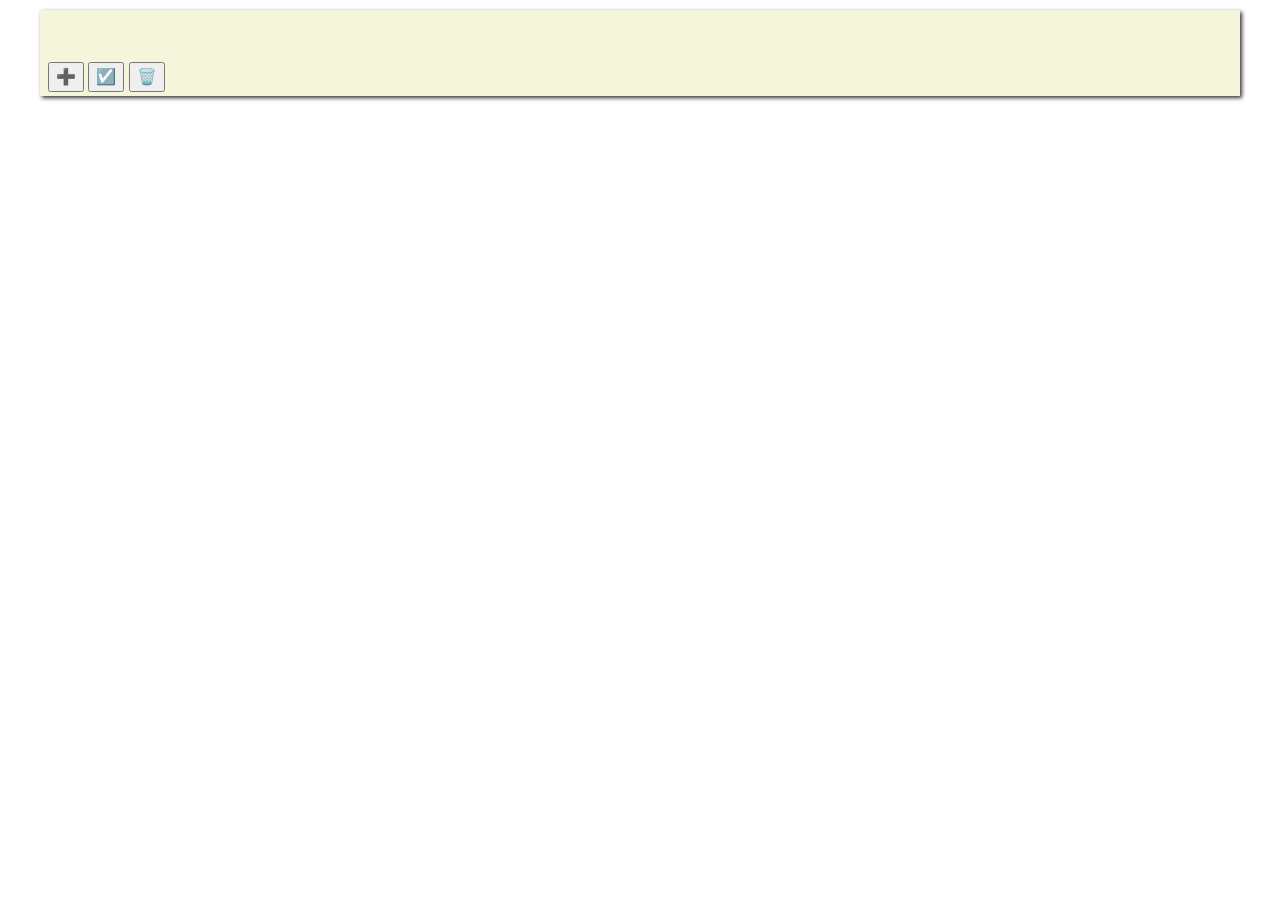
==== priv/static/index.html @ f33eac82 "Detect availability of Notification API" ====
<!doctype html>
<html lang="en">
  <head>
    <meta charset="utf-8" />
    <meta name="viewport" content="width=device-width, initial-scale=1" />
    <title>Jenot</title>
    <link rel="stylesheet" href="/style.css" />
    <link
      rel="apple-touch-icon"
      sizes="180x180"
      href="/img/apple-touch-icon.png"
    />
    <link
      rel="icon"
      type="image/png"
      sizes="32x32"
      href="/img/favicon-32x32.png"
    />
    <link
      rel="icon"
      type="image/png"
      sizes="16x16"
      href="/img/favicon-16x16.png"
    />
    <link rel="manifest" href="/site.webmanifest" />
    <script type="module" src="/js/jenot.js" defer></script>
  </head>

  <body>
    <div id="content">
      <nav id="top-bar">
        <div>
          <a id="login-link" class="hidden" href="/account/authenticate">
            Log in
          </a>
        </div>
        <form
          id="new-account-form"
          class="hidden"
          action="/account/new"
          method="post"
          onsubmit="return confirm('Are you sure you want to create a new account?')"
        >
          <button type="submit">New account</button>
        </form>
        <form
          id="logout-form"
          class="hidden"
          action="/account/logout"
          method="post"
          onsubmit="return confirm('Are you sure you want to log out?')"
        >
          <button type="submit">Log out</button>
        </form>

        <div id="notifications-pane" class="hidden">
          <!-- Hidden for now, until push notifications are implemented -->
          <button id="enable-notifications" class="hidden">
            Enable notifications
          </button>
          <button id="test-notifications">Send test notification</button>
        </div>
      </nav>

      <note-form mode="add" id="new-note">
        <div class="note">
          <p class="content"></p>
          <div class="toolbar">
            <button class="add">➕</button>
            <button class="tasklist-mode">☑️</button>
            <button class="note-mode hidden">📑</button>
            <button class="remove">🗑️</button>
          </div>
        </div>
      </note-form>

      <note-form mode="edit" id="edit-note" class="hidden">
        <div class="note">
          <p class="content"></p>
          <div class="toolbar">
            <button class="save">💾</button>
            <button class="tasklist-mode">☑️</button>
            <button class="note-mode">📑</button>
            <button class="remove">🗑️</button>
          </div>
        </div>
      </note-form>

      <div id="notes"></div>
    </div>

    <template id="task-list-item">
      <div class="handle"><button>||</button></div>
      <div class="checkbox"><input type="checkbox" /></div>
      <editable-area></editable-area>
      <div class="remove"><button>X</button></div>
    </template>
  </body>
</html>
---- style.css ----
/* CSS reset */

*,
*::before,
*::after {
  box-sizing: border-box;
}

* {
  margin: 0;
}

body {
  line-height: 1.5;
  -webkit-font-smoothing: antialiased;
}

img,
picture,
video,
canvas,
svg {
  display: block;
  max-width: 100%;
}

input,
button,
textarea,
select {
  font: inherit;
}

p,
h1,
h2,
h3,
h4,
h5,
h6 {
  overflow-wrap: break-word;
}

p {
  text-wrap: pretty;
}
h1,
h2,
h3,
h4,
h5,
h6 {
  text-wrap: balance;
}

#root,
#__next {
  isolation: isolate;
}

/* Editable area component */

editable-area {
  display: block;
  position: relative;
  font-size: inherit;
  font-family: inherit;
  line-height: inherit;
  text-indent: inherit;
  letter-spacing: inherit;
  width: 100%;
}

editable-area .display {
  font-size: inherit;
  font-family: inherit;
  line-height: inherit;
  text-indent: inherit;
  letter-spacing: inherit;
  padding: 0;
  margin: 0;
  border-width: 0;
}

editable-area textarea {
  padding: 0;
  position: absolute;
  top: 0;
  left: 0;
  -webkit-text-fill-color: transparent;
  -webkit-tap-highlight-color: rgba(0, 0, 0, 0);
  -webkit-tap-highlight-color: transparent;
  background: transparent;
  border: none;
  resize: none;
  font-size: inherit;
  font-family: inherit;
  line-height: inherit;
  text-indent: inherit;
  letter-spacing: inherit;
  padding: 0;
  margin: 0;
  border-width: 0;
}

editable-area textarea:focus {
  outline: none;
}

/* Task list */

task-list ul {
  wdith: 100%;
  list-style-type: none;
  margin: 0;
  padding: 0;
}

task-list-item {
  display: flex;
  gap: 6px;
  align-items: baseline;
  margin-bottom: 4px;
}

task-list-item .handle button {
  cursor: grab;
}

task-list-item .checkbox input {
  width: 1.1em;
  height: 1.1em;
}

li.dragging {
  opacity: 0.5;
  cursor: grabbing;
}

.drag-placeholder {
  opacity: 0.5;
  background-color: beige;
}

.draggable,
task-list ul {
  touch-action: none;
}

/* Note form */

note-form .content {
  min-height: 2.5em;
}

note-form .note {
  display: flex;
  flex-direction: column;
  gap: 8px;
}

/* Styles */

* {
  font-family: Arial, Helvetica, sans-serif;
  color: #222;
}

div#content {
  /* width: 270px; */
  max-width: 1200px;
  margin: 10px auto 0 auto;
}

.note {
  /* min-width: 240px; */
  background: beige;
  box-shadow: 2px 2px 4px 0px rgb(0 0 0 / 0.8);
  padding: 4px 8px;
  margin-bottom: 20px;
}

.note.readonly ul {
  wdith: 100%;
  list-style-type: none;
  margin: 0;
  padding: 0;
}

.note.readonly ul li {
  display: flex;
  gap: 6px;
  align-items: baseline;
  margin-bottom: 4px;
}

.hidden {
  display: none;
}
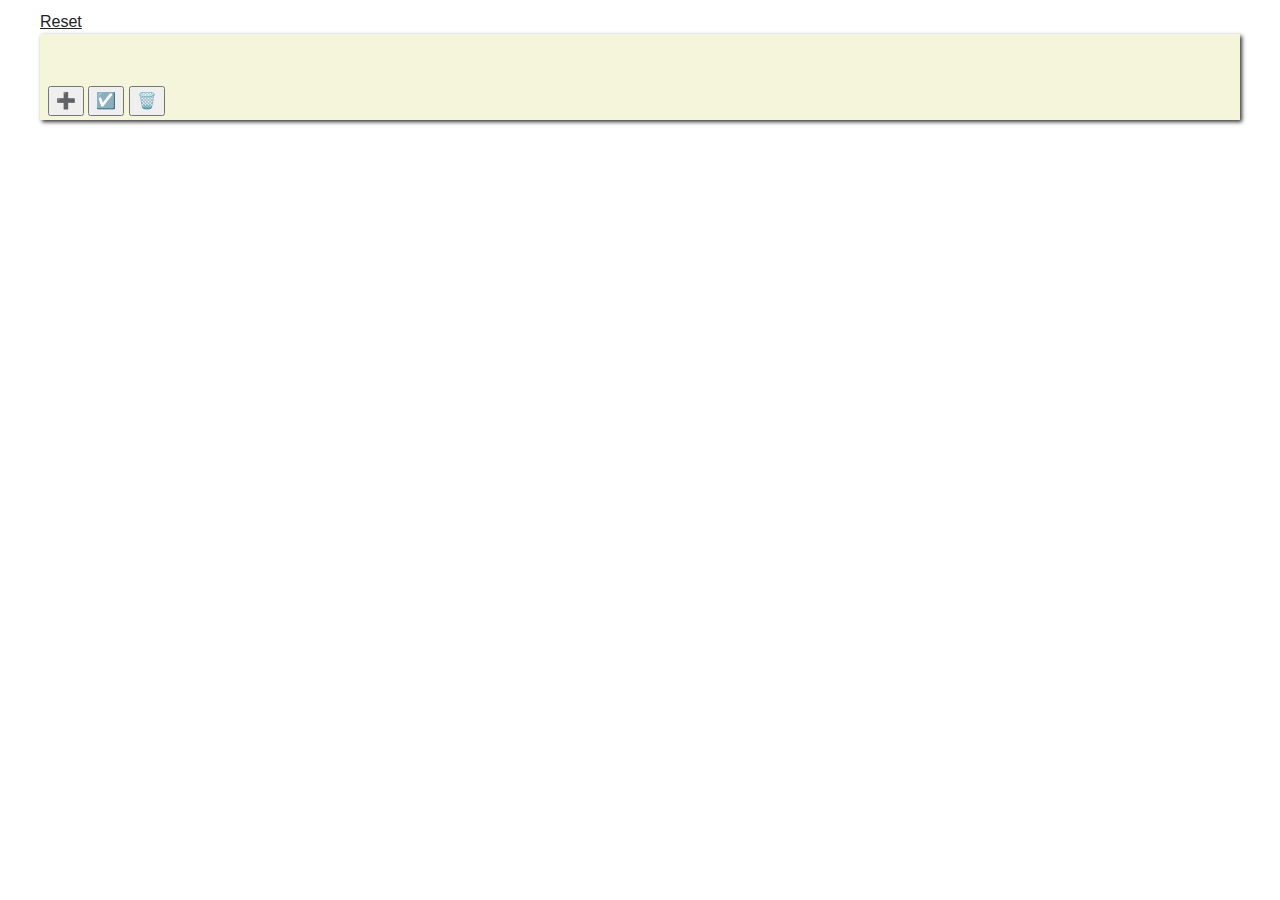
==== commit 55e8cc3b: "Add ability to easily reset caches and worker" ====
--- a/priv/static/index.html
+++ b/priv/static/index.html
@@ -60,6 +60,9 @@
           </button>
           <button id="test-notifications">Send test notification</button>
         </div>
+        <div>
+          <a href="#" id="reset-app">Reset</a>
+        </div>
       </nav>
 
       <note-form mode="add" id="new-note">
@@ -90,7 +93,7 @@
     </div>
 
     <template id="task-list-item">
-      <div class="handle"><button>||</button></div>
+      <div class="handle">||</div>
       <div class="checkbox"><input type="checkbox" /></div>
       <editable-area></editable-area>
       <div class="remove"><button>X</button></div>
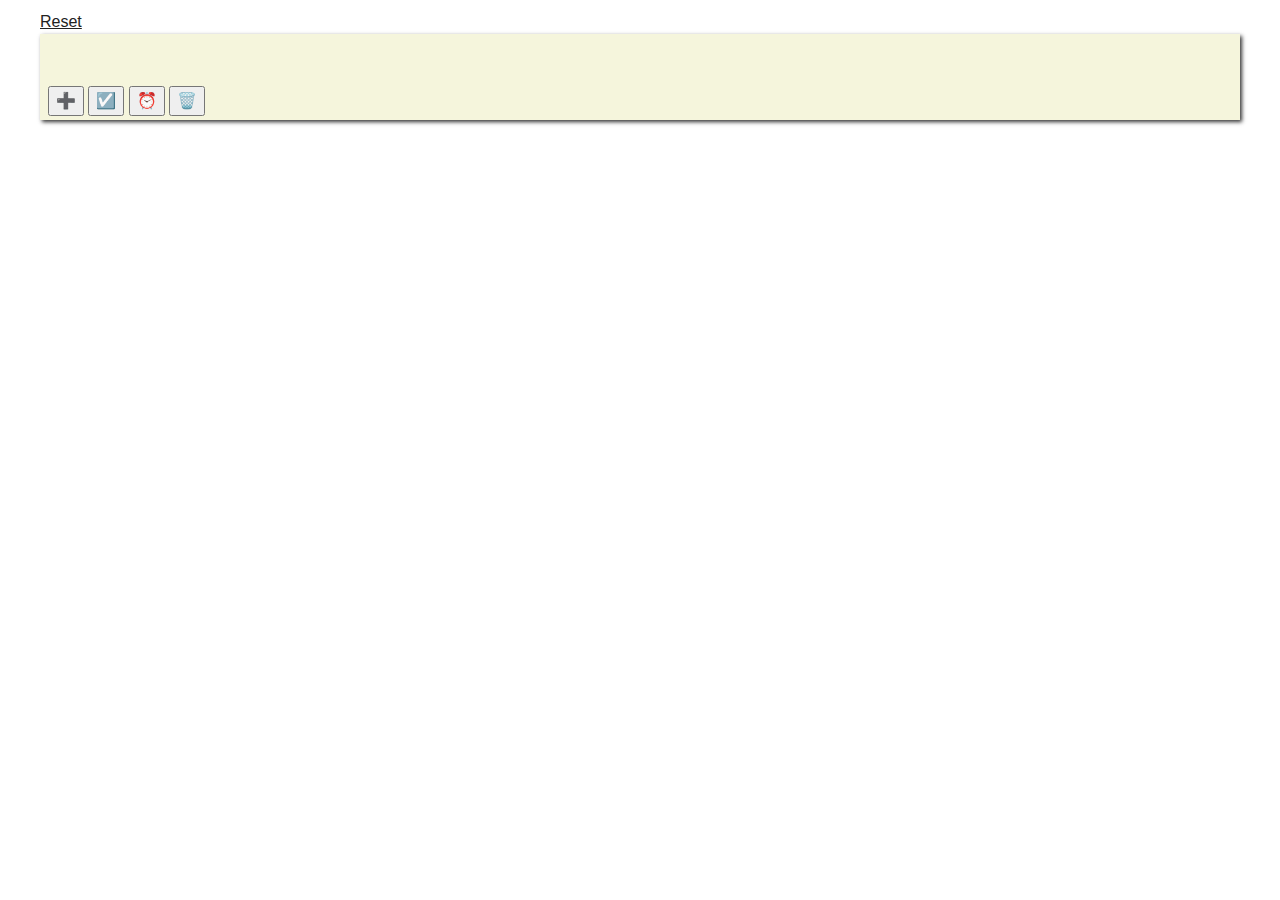
==== commit b9a6e8db: "Implement basics of reminders UI and client-side state" ====
--- a/priv/static/index.html
+++ b/priv/static/index.html
@@ -72,25 +72,53 @@
             <button class="add">➕</button>
             <button class="tasklist-mode">☑️</button>
             <button class="note-mode hidden">📑</button>
+            <button class="reminder">⏰ <span></span></button>
             <button class="remove">🗑️</button>
           </div>
+          <reminder-picker class="hidden">
+            <input class="date" type="date" />
+            <input class="time" type="time" />
+            <select class="repeat">
+              <option value="">Does not repeat</option>
+              <option value="day">Daily</option>
+              <option value="week">Weekly</option>
+              <option value="month">Monthly</option>
+              <option value="year">Yearly</option>
+            </select>
+            <button class="clear">X</button>
+          </reminder-picker>
         </div>
       </note-form>
 
-      <note-form mode="edit" id="edit-note" class="hidden">
+      <div id="notes"></div>
+    </div>
+
+    <dialog id="edit-note-dialog">
+      <note-form mode="edit" id="edit-note">
         <div class="note">
           <p class="content"></p>
           <div class="toolbar">
             <button class="save">💾</button>
             <button class="tasklist-mode">☑️</button>
             <button class="note-mode">📑</button>
+            <button class="reminder">⏰ <span></span></button>
             <button class="remove">🗑️</button>
           </div>
+          <reminder-picker class="hidden">
+            <input class="date" type="date" />
+            <input class="time" type="time" />
+            <select class="repeat">
+              <option value="">Does not repeat</option>
+              <option value="day">Daily</option>
+              <option value="week">Weekly</option>
+              <option value="month">Monthly</option>
+              <option value="year">Yearly</option>
+            </select>
+            <button class="clear">X</button>
+          </reminder-picker>
         </div>
       </note-form>
-
-      <div id="notes"></div>
-    </div>
+    </dialog>
 
     <template id="task-list-item">
       <div class="handle">||</div>
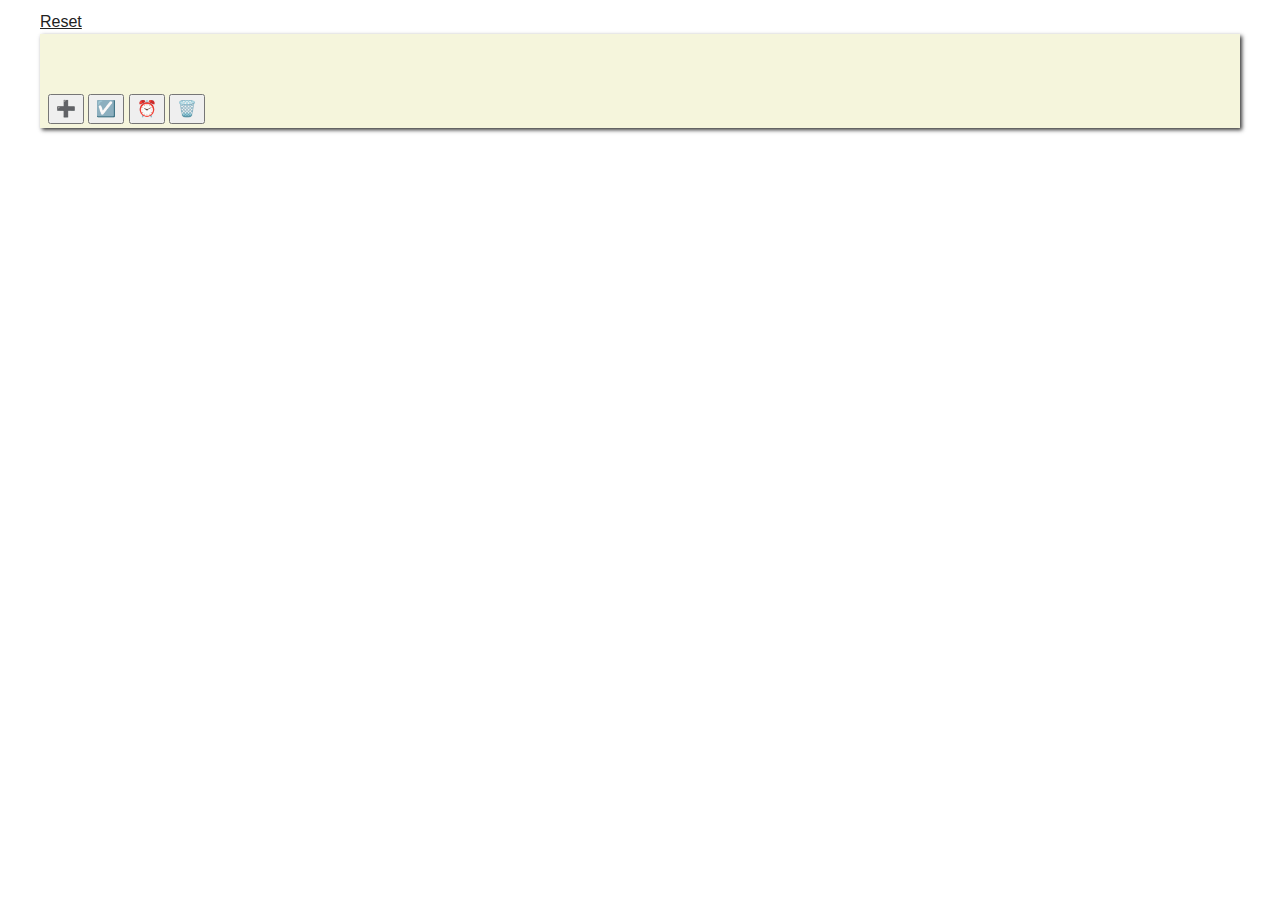
==== commit 77a9f148: "Expose note title in the app" ====
--- a/priv/static/index.html
+++ b/priv/static/index.html
@@ -67,6 +67,7 @@
 
       <note-form mode="add" id="new-note">
         <div class="note">
+          <p class="title"></p>
           <p class="content"></p>
           <div class="toolbar">
             <button class="add">➕</button>
@@ -96,6 +97,7 @@
     <dialog id="edit-note-dialog">
       <note-form mode="edit" id="edit-note">
         <div class="note">
+          <p class="title"></p>
           <p class="content"></p>
           <div class="toolbar">
             <button class="save">💾</button>
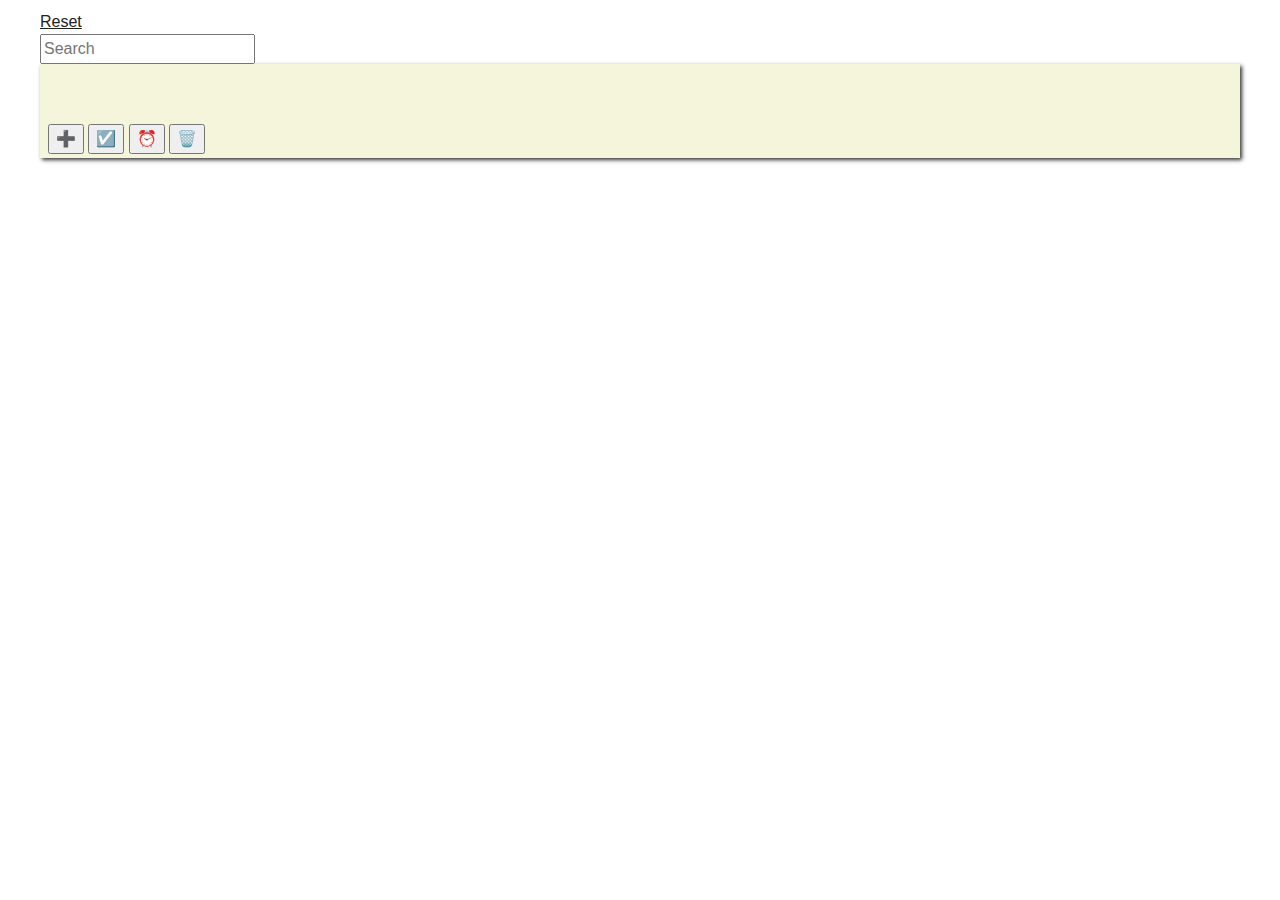
==== commit dc3c9bc7: "Implement very, very crude search" ====
--- a/priv/static/index.html
+++ b/priv/static/index.html
@@ -58,10 +58,13 @@
           <button id="enable-notifications" class="hidden">
             Enable notifications
           </button>
-          <button id="test-notifications">Send test notification</button>
+          <button id="test-notifications" class="hidden">Send test notification</button>
         </div>
         <div>
           <a href="#" id="reset-app">Reset</a>
+        </div>
+        <div>
+          <input type="text" id="search" placeholder="Search" autocomplete="off" />
         </div>
       </nav>
 
